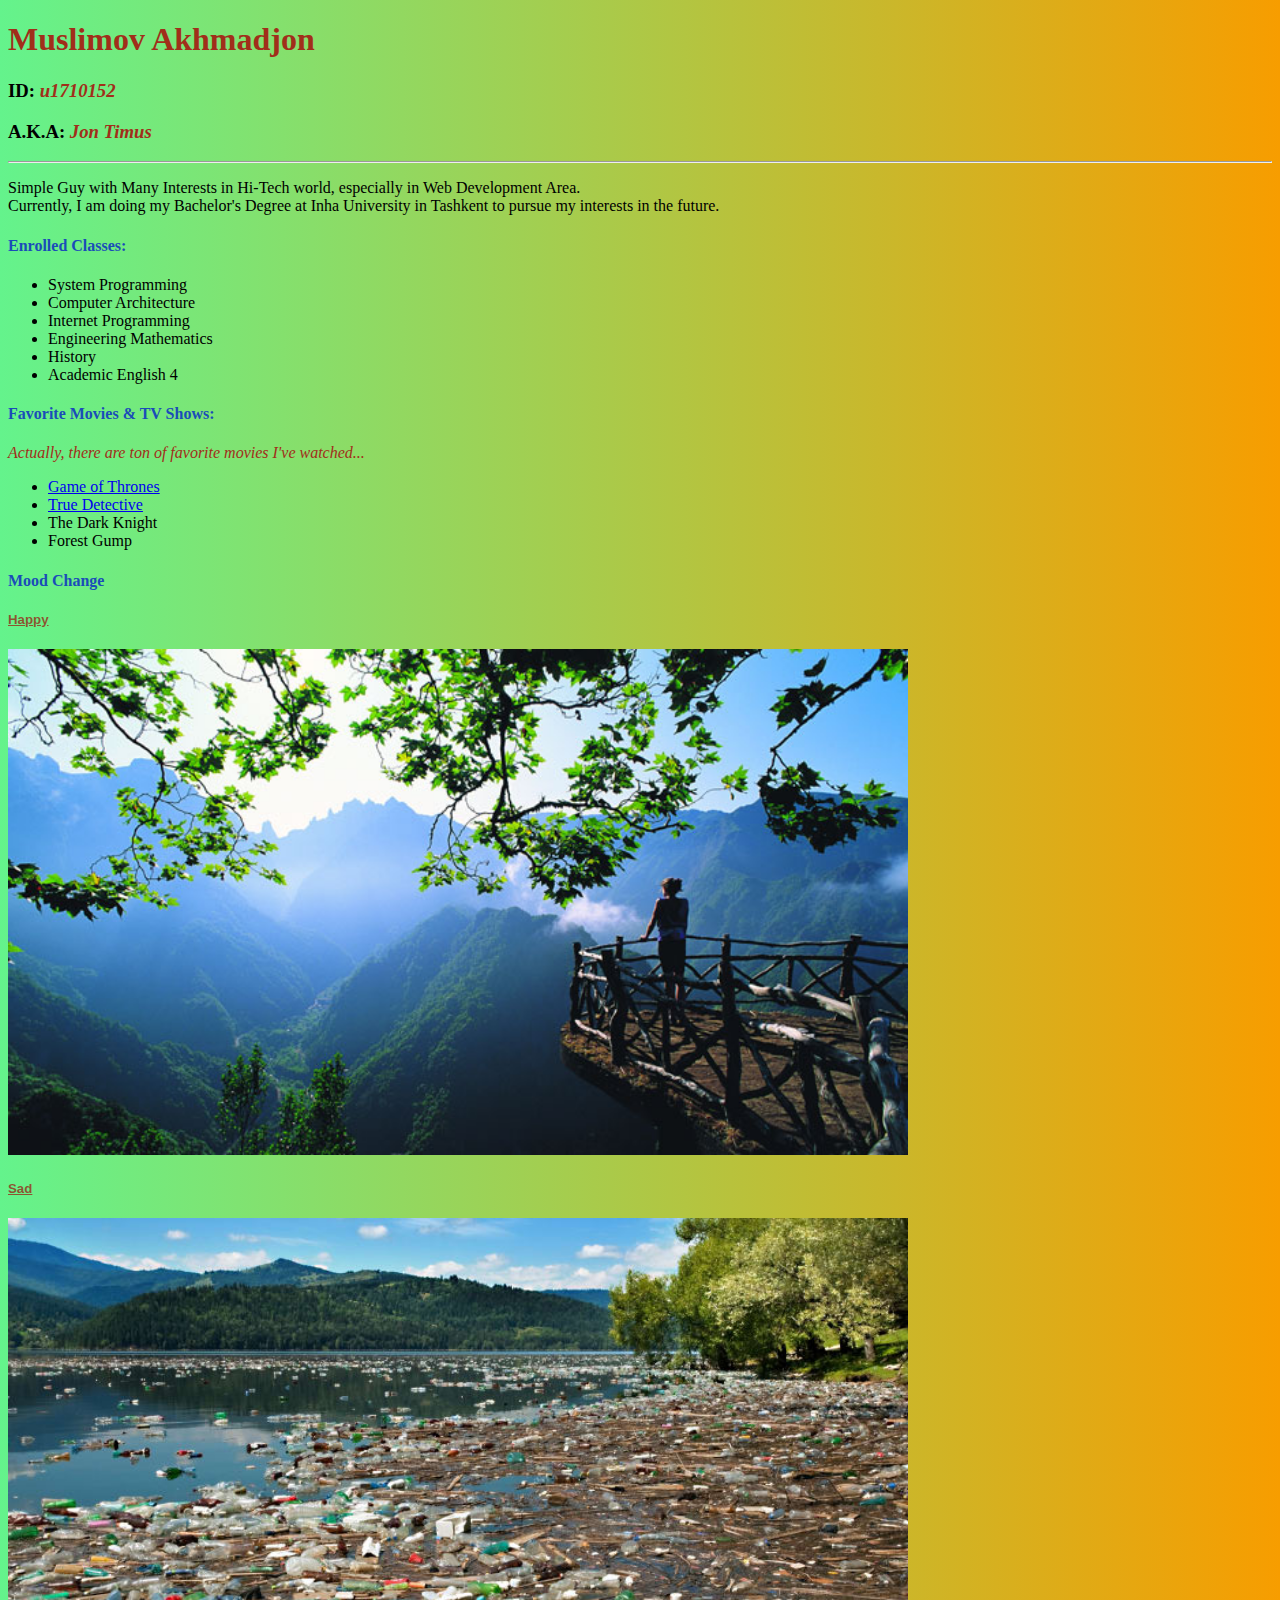
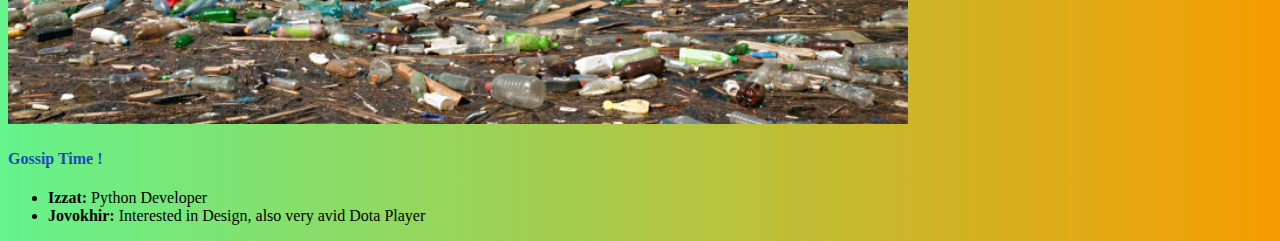
==== index.html @ 6f838319 "fix2" ====
<!DOCTYPE html>
<html lang="en">
  <head>
    <meta charset="UTF-8" />
    <meta name="viewport" content="width=device-width, initial-scale=1.0" />
    <meta http-equiv="X-UA-Compatible" content="ie=edge" />
    <title>About 'JonTimus'</title>
    <link rel="stylesheet" href="about_me-style.css" />
  </head>

  <body id="grad">
    <h1>Muslimov Akhmadjon</h1>
    <h3>ID: <em>u1710152</em></h3>
    <h3>A.K.A: <em>Jon Timus</em></h3>
    <hr />

    <p>
      Simple Guy with Many Interests in Hi-Tech world, especially in Web
      Development Area. <br />
      Currently, I am doing my Bachelor's Degree at Inha University in Tashkent
      to pursue my interests in the future.
    </p>

    <h4>Enrolled Classes:</h4>
    <ul>
      <li>System Programming</li>
      <li>Computer Architecture</li>
      <li>Internet Programming</li>
      <li>Engineering Mathematics</li>
      <li>History</li>
      <li>Academic English 4</li>
    </ul>

    <h4>Favorite Movies & TV Shows:</h4>
    <em>Actually, there are ton of favorite movies I've watched...</em>
    <ul>
      <li>
        <a href="https://www.imdb.com/title/tt0944947/">Game of Thrones</a>
      </li>
      <li>
        <a href="https://www.imdb.com/title/tt2356777/">True Detective</a>
      </li>
      <li>The Dark Knight</li>
      <li>Forest Gump</li>
    </ul>

    <h4>Mood Change</h4>
    <h5>Happy</h5>
    <img width="900px" src="1.jpg" alt="Beauty" />
    <h5>Sad</h5>
    <img width="900px" src="2.jpg" alt="Pollution" />

    <h4>Gossip Time !</h4>
    <ul>
      <li><strong>Izzat:</strong> Python Developer</li>
      <li>
        <strong>Jovokhir:</strong> Interested in Design, also very avid Dota
        Player
      </li>
    </ul>
  </body>
</html>
---- about_me-style.css ----
#grad {
    background: #f79d00;
    /* fallback for old browsers */
    background: -webkit-linear-gradient(to right, #64f38c, #f79d00);
    /* Chrome 10-25, Safari 5.1-6 */
    background: linear-gradient(to right, #64f38c, #f79d00);
    /* W3C, IE 10+/ Edge, Firefox 16+, Chrome 26+, Opera 12+, Safari 7+ */

}

h1 {
    color: #a12e1a
}

h4 {
    color: #1a4cb9;
}

h5 {
    font-family: 'Segoe UI', Tahoma, Geneva, Verdana, sans-serif;
    text-decoration: underline;
    color: #962a17c7
}

em {
    color: #a12e1a
}
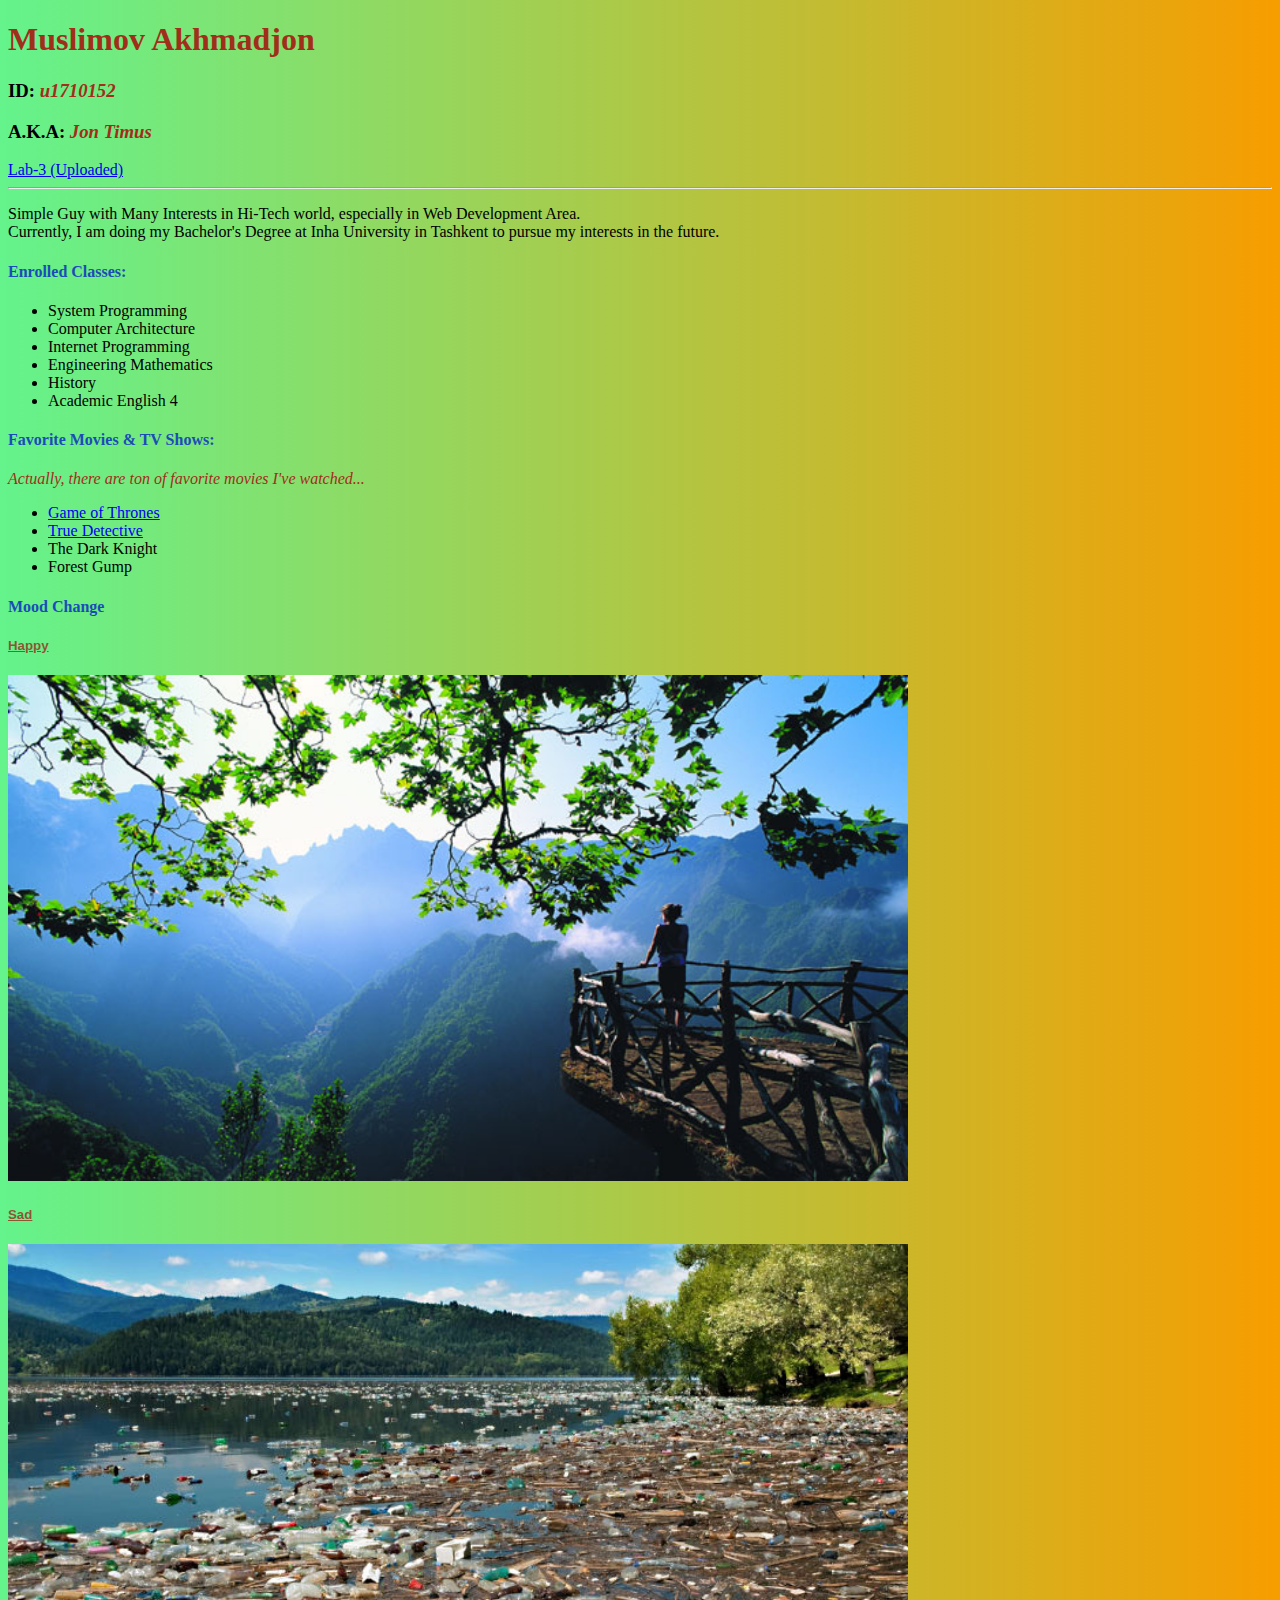
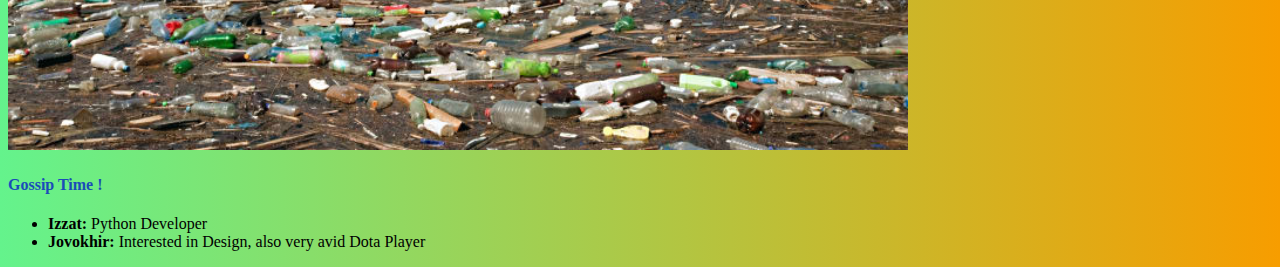
==== commit b1a98a51: "lab-3 page upload" ====
--- a/index.html
+++ b/index.html
@@ -12,6 +12,8 @@
     <h1>Muslimov Akhmadjon</h1>
     <h3>ID: <em>u1710152</em></h3>
     <h3>A.K.A: <em>Jon Timus</em></h3>
+    
+    <a href="./web_site/journal.html">Lab-3 (Uploaded)</a>
     <hr />
 
     <p>
